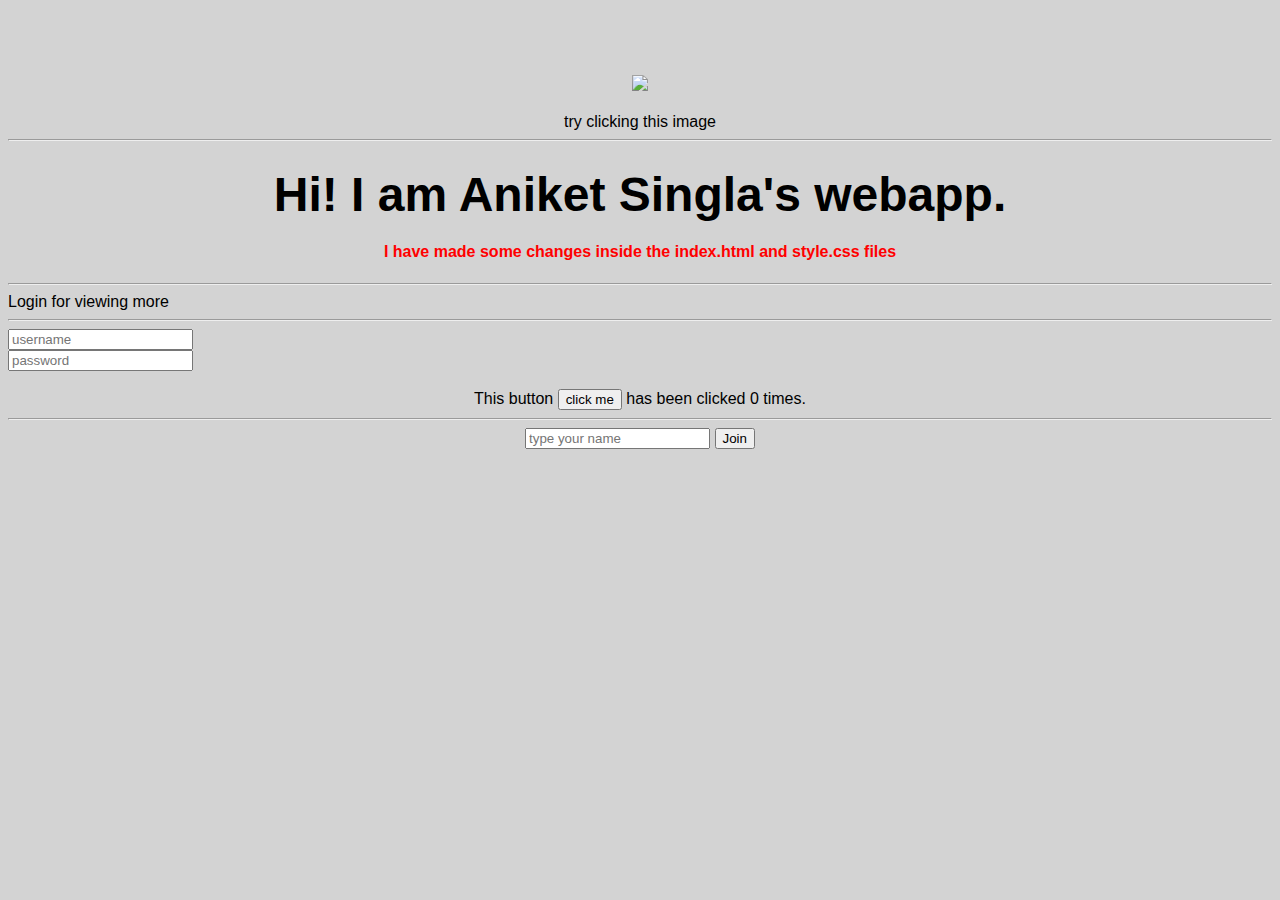
==== ui/index.html @ b5402ba3 "[imad-console] Updates ui/index.html" ====
<!doctype html>
<html>
    <head>
        <title>Aniket's Webapp</title>
        <link href="/ui/style.css" rel="stylesheet" />
    </head>
    <body>
        <div id= "container">
            <div class="center" id="img">
                <img src="ui/madi.png" class="img-medium"/>
                <br/><br/>try clicking this image
            </div>
            <hr/>
            <br>
            <div class="center text-big bold">
                Hi! I am Aniket Singla's webapp.
            </div>
    	       <div class="center">
               <h4>I have made some changes inside the index.html and style.css files</h4>
             </div>
             <hr/>
             <div class = "login">
                 Login for viewing more <hr/>
                <input type= "text/html" placeholder = "username" id = "username" >
                <br/>
                <input type= "text/html" placeholder = "password" id = "password">
                
             </div>
             <div id="footer" class="center">
                 <br/>This button <button id="counter">click me</button> has been clicked <span id="count">0</span> times.
                 <hr/>
                 <input type="text" id="namein" placeholder="type your name"/>
                 <button type="button" id="submit">Join</button>
                 <ul id="listpr">

                 </ul>
             </div>
         </div>
        <script type="text/javascript" src="/ui/main.js">
        </script>
    </body>
</html>
---- ui/style.css ----
body {
    font-family: sans-serif;
    background-color: lightgrey;
    margin-top: 75px;
}
h4{
color:red;
}
.center {
    text-align: center;
}

.text-big {
    font-size: 300%;
}

.bold {
    font-weight: bold;
}

.img-medium {
    height: 200px;
}

.container {
                font-family: cursive;
                padding: 40 20;
                margin: 0 auto;
                color: seagreen;
            }
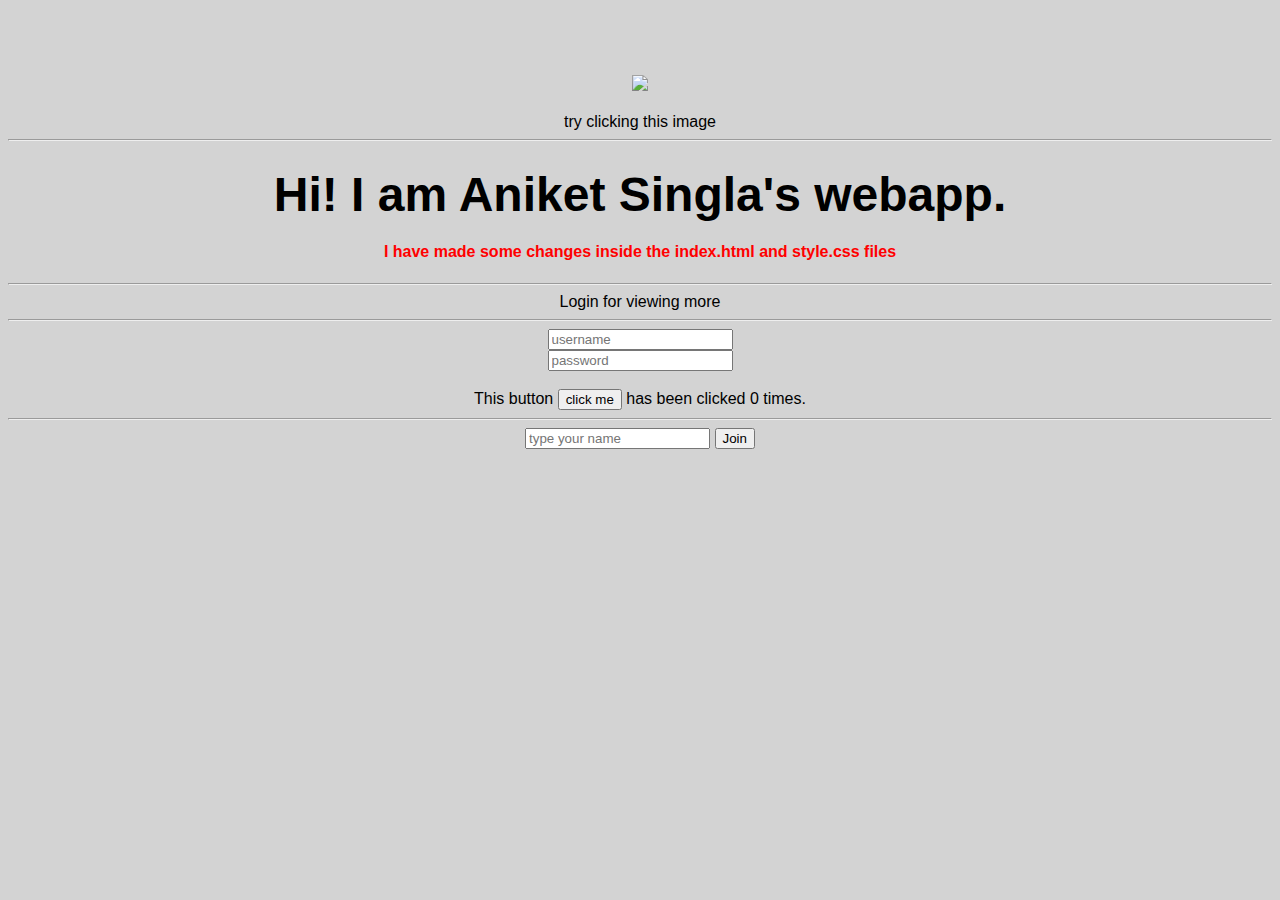
==== commit 880e848e: "[imad-console] Updates ui/index.html" ====
--- a/ui/index.html
+++ b/ui/index.html
@@ -19,7 +19,7 @@
                <h4>I have made some changes inside the index.html and style.css files</h4>
              </div>
              <hr/>
-             <div class = "login">
+             <div class = "login center">
                  Login for viewing more <hr/>
                 <input type= "text/html" placeholder = "username" id = "username" >
                 <br/>
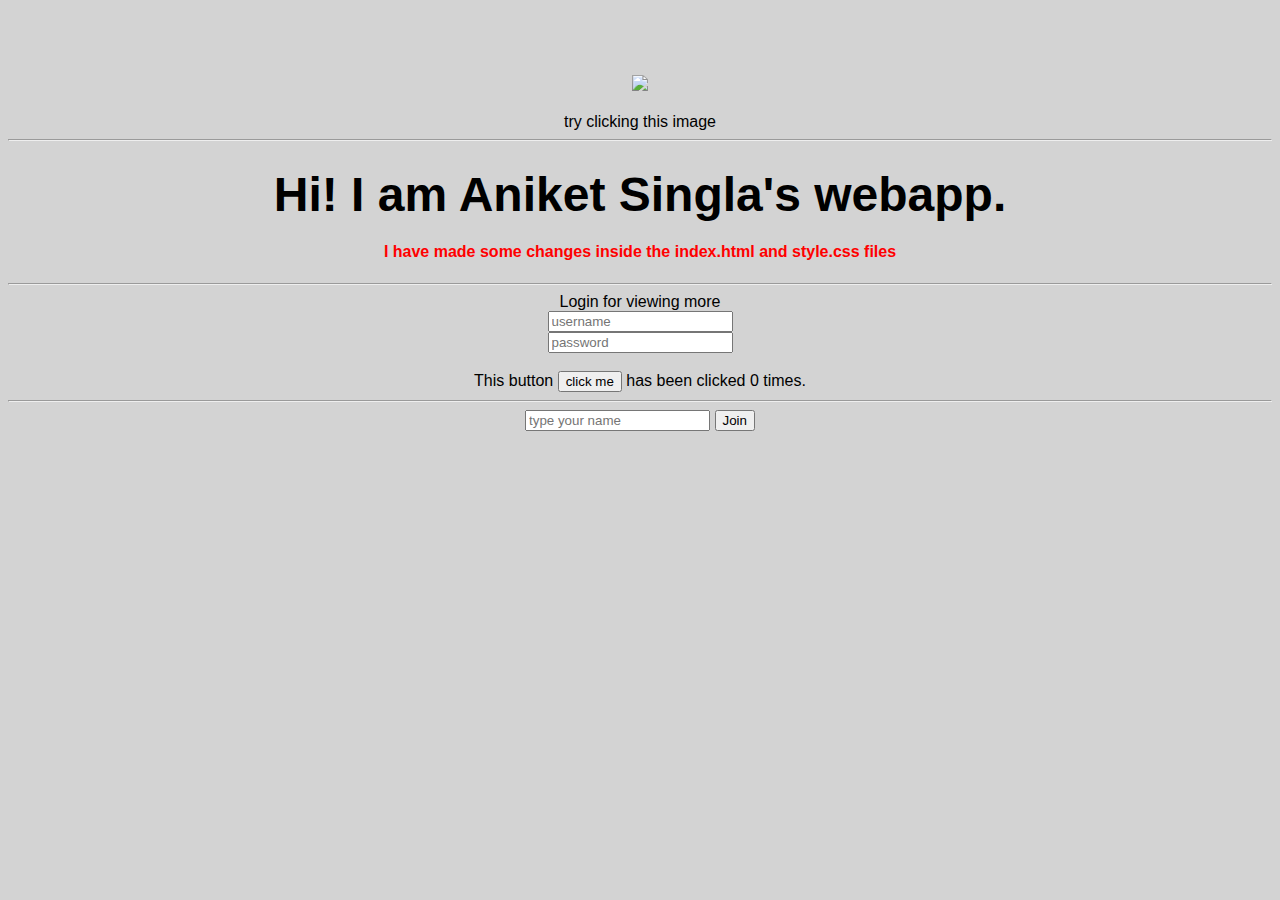
==== commit 9d882b50: "[imad-console] Updates ui/index.html" ====
--- a/ui/index.html
+++ b/ui/index.html
@@ -20,7 +20,7 @@
              </div>
              <hr/>
              <div class = "login center">
-                 Login for viewing more <hr/>
+                 Login for viewing more <br/>
                 <input type= "text/html" placeholder = "username" id = "username" >
                 <br/>
                 <input type= "text/html" placeholder = "password" id = "password">
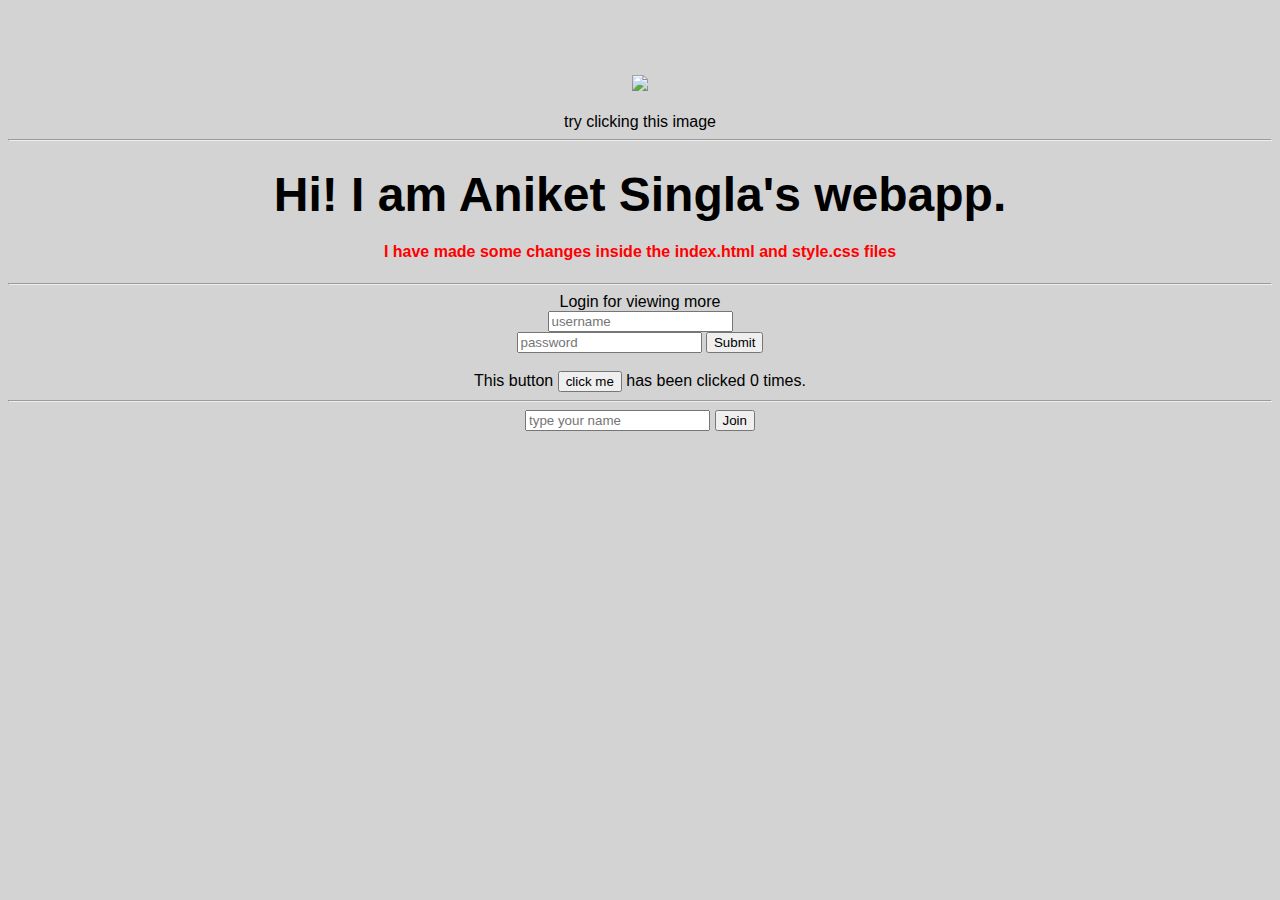
==== commit 10f9eda9: "[imad-console] Updates ui/index.html" ====
--- a/ui/index.html
+++ b/ui/index.html
@@ -24,7 +24,7 @@
                 <input type= "text/html" placeholder = "username" id = "username" >
                 <br/>
                 <input type= "text/html" placeholder = "password" id = "password">
-                
+                <button type = "submit">Submit</button>
              </div>
              <div id="footer" class="center">
                  <br/>This button <button id="counter">click me</button> has been clicked <span id="count">0</span> times.
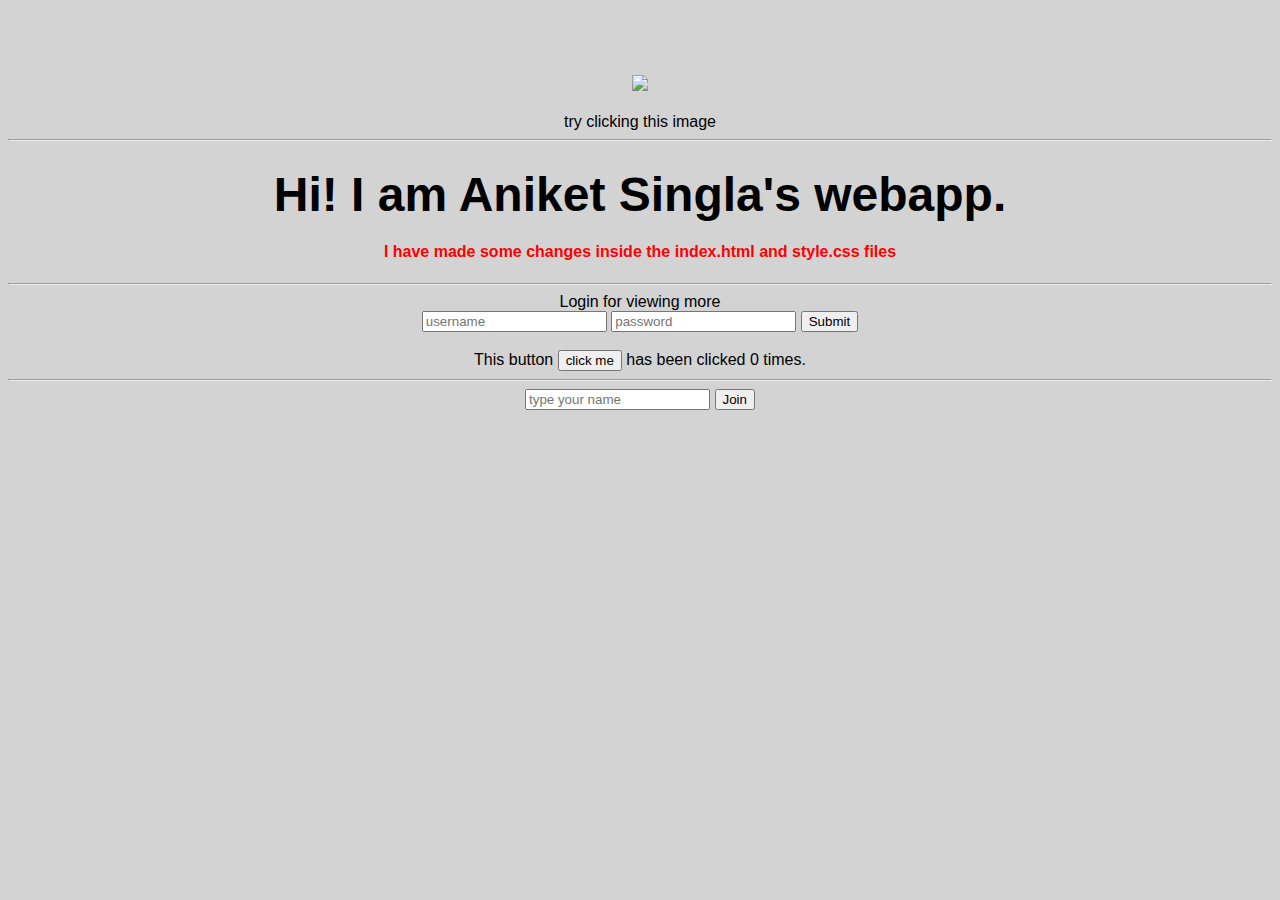
==== commit e46b01a2: "[imad-console] Updates ui/index.html" ====
--- a/ui/index.html
+++ b/ui/index.html
@@ -22,7 +22,7 @@
              <div class = "login center">
                  Login for viewing more <br/>
                 <input type= "text/html" placeholder = "username" id = "username" >
-                <br/>
+              
                 <input type= "text/html" placeholder = "password" id = "password">
                 <button type = "submit">Submit</button>
              </div>
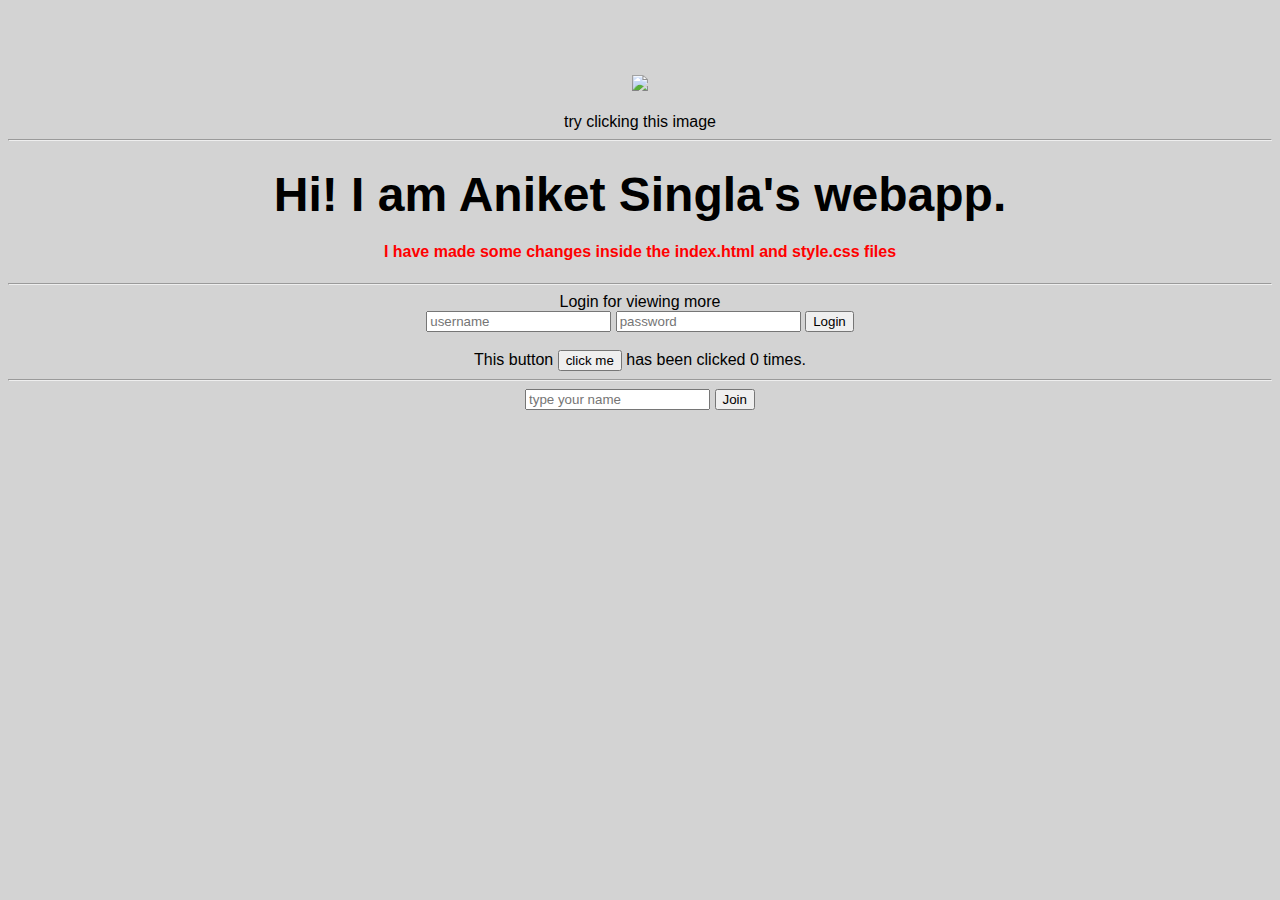
==== commit 1ac32c77: "[imad-console] Updates ui/index.html" ====
--- a/ui/index.html
+++ b/ui/index.html
@@ -22,9 +22,9 @@
              <div class = "login center">
                  Login for viewing more <br/>
                 <input type= "text/html" placeholder = "username" id = "username" >
-              
+               
                 <input type= "text/html" placeholder = "password" id = "password">
-                <button type = "submit">Submit</button>
+                <button type = "submit" id = "login">Login</button>
              </div>
              <div id="footer" class="center">
                  <br/>This button <button id="counter">click me</button> has been clicked <span id="count">0</span> times.
